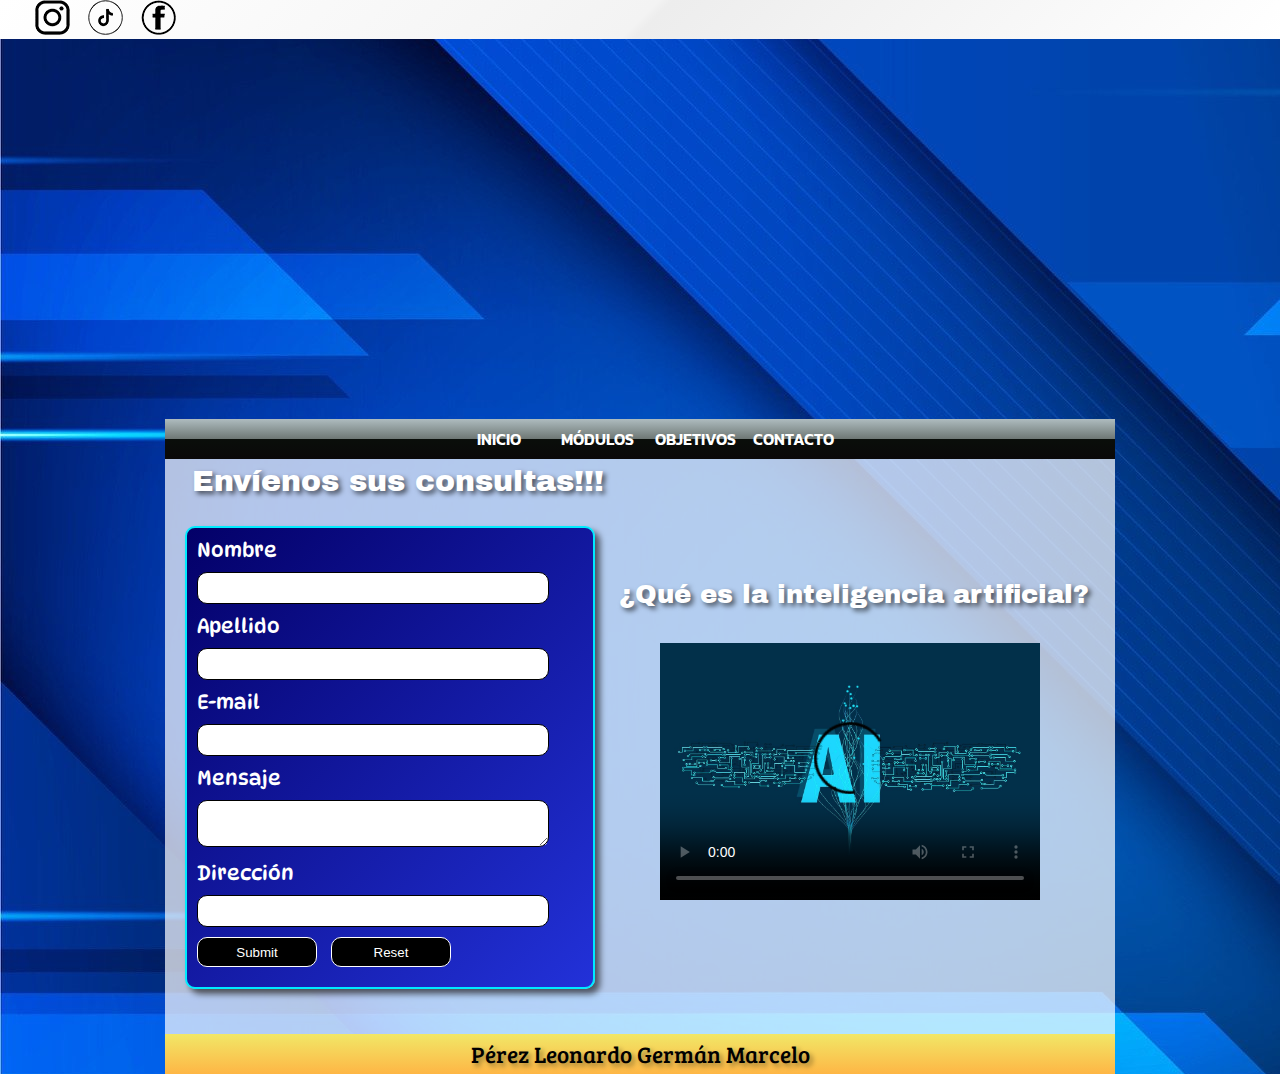
==== Contacto.html @ ea833de0 "Add files via upload" ====
<!doctype html>
<html>
<head>
<meta charset="utf-8">
	
	<meta name="viewport" content="width=device-width, initial-scale=1" />
	
<title>Curso de inteligencia artificial</title>
<link href="estilos.css" rel="stylesheet" type="text/css">
</head>

<body>
	
	<div id="redes-sociales"><!--Abre las redes sociales-->
	<ul>
	<li><a href="https://www.instagram.com/"> <img src="img/Insta.png" width="35" height="35" alt=""/></a></li>
		
		<li><a href="https://www.tiktok.com/login?lang=es&redirect_url=https%3A%2F%2Fwww.tiktok.com%2Fupload%3Flang%3Des/">
		
			<img src="img/Tik.png" width="35" height="35" alt=""/></a></li>
		
	<li><a href="https://www.facebook.com/?locale=es_LA/">
	  <img src="img/Face.png" width="35" height="35" alt=""/></a></li>
		
		
	</ul>
</div> 
	<!--Cierra las redes sociales -->
	
	
	<div id="contenedor4">
	<div   id="encabezado">
		
		<script src="slider/js/jssor.slider.min.js" type="text/javascript"></script>
    <script type="text/javascript">
        jssor_1_slider_init = function () {

            var jssor_1_SlideshowTransitions = [
                {$Duration:500,$Delay:30,$Cols:8,$Rows:4,$Clip:15,$SlideOut:true,$Formation:$JssorSlideshowFormations$.$FormationStraightStairs,$Assembly:2049,$Easing:$Jease$.$OutQuad},
                {$Duration:500,$Delay:80,$Cols:8,$Rows:4,$Clip:15,$SlideOut:true,$Easing:$Jease$.$OutQuad},
                {$Duration:1000,x:-0.2,$Delay:40,$Cols:12,$SlideOut:true,$Formation:$JssorSlideshowFormations$.$FormationStraight,$Assembly:260,$Easing:{$Left:$Jease$.$InOutExpo,$Opacity:$Jease$.$InOutQuad},$Opacity:2,$Outside:true,$Round:{$Top:0.5}},
                {$Duration:2000,y:-1,$Delay:60,$Cols:15,$SlideOut:true,$Formation:$JssorSlideshowFormations$.$FormationStraight,$Easing:$Jease$.$OutJump,$Round:{$Top:1.5}},
                {$Duration:1200,x:0.2,y:-0.1,$Delay:20,$Cols:8,$Rows:4,$Clip:15,$During:{$Left:[0.3,0.7],$Top:[0.3,0.7]},$Formation:$JssorSlideshowFormations$.$FormationStraightStairs,$Assembly:260,$Easing:{$Left:$Jease$.$InWave,$Top:$Jease$.$InWave,$Clip:$Jease$.$OutQuad},$Round:{$Left:1.3,$Top:2.5}}
            ];

            var jssor_1_options = {
                $AutoPlay: 1,
                $SlideshowOptions: {
                    $Class: $JssorSlideshowRunner$,
                    $Transitions: jssor_1_SlideshowTransitions,
                    $TransitionsOrder: 1
                },
                $ArrowNavigatorOptions: {
                    $Class: $JssorArrowNavigator$
                },
                $BulletNavigatorOptions: {
                    $Class: $JssorBulletNavigator$
                }
            };

            var jssor_1_slider = new $JssorSlider$("jssor_1", jssor_1_options);

            /*#region responsive code begin*/

            var MAX_WIDTH = 980;

            function ScaleSlider() {
                var containerElement = jssor_1_slider.$Elmt.parentNode;
                var containerWidth = containerElement.clientWidth;

                if (containerWidth) {

                    var expectedWidth = Math.min(MAX_WIDTH || containerWidth, containerWidth);

                    jssor_1_slider.$ScaleWidth(expectedWidth);
                }
                else {
                    window.setTimeout(ScaleSlider, 30);
                }
            }

            ScaleSlider();

            $Jssor$.$AddEvent(window, "load", ScaleSlider);
            $Jssor$.$AddEvent(window, "resize", ScaleSlider);
            $Jssor$.$AddEvent(window, "orientationchange", ScaleSlider);
            /*#endregion responsive code end*/
        };
    </script>
    <style>
        /* jssor slider loading skin spin css */
        .jssorl-009-spin img {
            animation-name: jssorl-009-spin;
            animation-duration: 1.6s;
            animation-iteration-count: infinite;
            animation-timing-function: linear;
        }

        @keyframes jssorl-009-spin {
            from {
                transform: rotate(0deg);
            }

            to {
                transform: rotate(360deg);
            }
        }


        .jssorb053 .i {
            position: absolute;
            cursor: pointer;
        }

            .jssorb053 .i .b {
                fill: #fff;
                fill-opacity: 0.5;
            }

            .jssorb053 .i:hover .b {
                fill-opacity: .7;
            }

        .jssorb053 .iav .b {
            fill-opacity: 1;
        }

        .jssorb053 .i.idn {
            opacity: .3;
        }

        .jssora093 {
            display: block;
            position: absolute;
            cursor: pointer;
        }

            .jssora093 .c {
                fill: none;
                stroke: #fff;
                stroke-width: 400;
                stroke-miterlimit: 10;
            }

            .jssora093 .a {
                fill: none;
                stroke: #fff;
                stroke-width: 400;
                stroke-miterlimit: 10;
            }

            .jssora093:hover {
                opacity: .8;
            }

            .jssora093.jssora093dn {
                opacity: .6;
            }

            .jssora093.jssora093ds {
                opacity: .3;
                pointer-events: none;
            }
    </style>
    <div id="jssor_1" style="position:relative;margin:0 auto;top:0px;left:0px;width:980px;height:380px;overflow:hidden;visibility:hidden;">
        <!-- Loading Screen -->
        <div data-u="loading" class="jssorl-009-spin" style="position:absolute;top:0px;left:0px;width:100%;height:100%;text-align:center;background-color:rgba(0,0,0,0.7);">
            <img style="margin-top:-19px;position:relative;top:50%;width:38px;height:38px;" src="../svg/loading/static-svg/spin.svg" />
        </div>
        <div data-u="slides" style="cursor:default;position:relative;top:0px;left:0px;width:980px;height:380px;overflow:hidden;">
            <div>
                <img data-u="image" src="img/AI-01.jpg" />
            </div>
            <div>
                <img data-u="image" src="img/AI-02.jpg" />
            </div>
            <div>
                <img data-u="image" src="img/AI-03.jpg" />
            </div>
            <div>
                <img data-u="image" src="img/AI-04.jpg" />
            </div>
            <div>
                <img data-u="image" src="img/AI-05.jpg" />
            </div>
            <div>
                <img data-u="image" src="img/AI-06.png" />
            </div>
			<div>
                <img data-u="image" src="img/AI-07.jpg" />
            </div>
            
        </div>
        <!-- Bullet Navigator -->
        <div data-u="navigator" class="jssorb053" style="position:absolute;bottom:12px;right:12px;" data-autocenter="1" data-scale="0.5" data-scale-bottom="0.75">
            <div data-u="prototype" class="i" style="width:16px;height:16px;">
                <svg viewBox="0 0 16000 16000" style="position:absolute;top:0;left:0;width:100%;height:100%;">
                    <path class="b" d="M11400,13800H4600c-1320,0-2400-1080-2400-2400V4600c0-1320,1080-2400,2400-2400h6800 c1320,0,2400,1080,2400,2400v6800C13800,12720,12720,13800,11400,13800z"></path>
                </svg>
            </div>
        </div>
        <!-- Arrow Navigator -->
        <div data-u="arrowleft" class="jssora093" style="width:50px;height:50px;top:0px;left:30px;" data-autocenter="2" data-scale="0.75" data-scale-left="0.75">
            <svg viewBox="0 0 16000 16000" style="position:absolute;top:0;left:0;width:100%;height:100%;">
                <circle class="c" cx="8000" cy="8000" r="5920"></circle>
                <polyline class="a" points="7777.8,6080 5857.8,8000 7777.8,9920 "></polyline>
                <line class="a" x1="10142.2" y1="8000" x2="5857.8" y2="8000"></line>
            </svg>
        </div>
        <div data-u="arrowright" class="jssora093" style="width:50px;height:50px;top:0px;right:30px;" data-autocenter="2" data-scale="0.75" data-scale-right="0.75">
            <svg viewBox="0 0 16000 16000" style="position:absolute;top:0;left:0;width:100%;height:100%;">
                <circle class="c" cx="8000" cy="8000" r="5920"></circle>
                <polyline class="a" points="8222.2,6080 10142.2,8000 8222.2,9920 "></polyline>
                <line class="a" x1="5857.8" y1="8000" x2="10142.2" y2="8000"></line>
            </svg>
        </div>
    </div>
    <script type="text/javascript">jssor_1_slider_init();</script>
		
		
			
	
	
	</div>
	
	<div id="botonera">
	<ul> 
		<li><a href="index.html">Inicio</a></li>
		<li><a href="Módulos.html">Módulos</a></li>
		<li><a href="Objetivos.html">Objetivos</a></li>
		<li><a href="Contacto.html">Contacto</a></li>
		<!--Son 4 viñetas-->
		</ul>
	</div><!--cierra botonera-->
	
	<div id="centro4">
		<div id="Caja8">
	<h1>Envíenos sus consultas!!!</h1>
		
		
		
		</div>
		
		
		<div id="Caja9">
		
		<h1>¿Qué es la inteligencia artificial?</h1>
		
	
		</div>
		
		
		
		
		
		<article>
		  <form action="qwe.php" method="post">
			<label>Nombre</label><!--Esta es una etiqueta-->
			<input name="nombre" type="text">
			<br> 
			<label>Apellido</label>
			<input name="apellido" type="text" >
			<br>
			<label>E-mail</label>
			<input name="email" type="email" ><!--Escribimos email en "type"-->
			<br>
			<label>Mensaje</label>
			<textarea name="mensaje" cols="8" rows="3" ></textarea>  
			<br>
			<label>Dirección</label>
			  <input name="direccion" type="text">
			 <br>
			  <input name="enviar" type="submit" id="enviar"><!--Aca dejamos el "id="enviar"-->
			  <input name="restablecer" type="reset" id="restablecer"><!--Aca dejamos el "id="restablecer"-->
			 
			</form>
		  

	    </article><!--Contiene el formulario.-->
		
		
		<article><!--Contiene video.-->
			
          <video width="380" height="260" id="video" poster="img/AI.jpg" controls="controls" >
              <source src="video/AI.mp4" type="video/mp4">
          </video>
         
			
        </article>
		
		
		
	</div>
	
	
	
	<div id="pie">Pérez Leonardo Germán Marcelo</div><!--cierra pie-->
	
	</div>
	
	
	
</body>
</html>
---- estilos.css ----
@charset "utf-8";
/* CSS Document */

@import url('https://fonts.googleapis.com/css2?family=ABeeZee:ital@0;1&family=Archivo+Black&family=Bree+Serif&family=DynaPuff:wght@400..700&family=Kanit:ital,wght@0,100;0,200;0,300;0,400;0,500;0,600;0,700;0,800;0,900;1,100;1,200;1,300;1,400;1,500;1,600;1,700;1,800;1,900&family=SUSE:wght@100..800&display=swap');


/*font-family: "Kanit", sans-serif;*/

/*font-family: "Archivo Black", sans-serif;*/

/*font-family: "Bree Serif", serif;*/

/*font-family: "ABeeZee", sans-serif;*/

/*font-family: "SUSE", sans-serif;*/

/*font-family: "DynaPuff", system-ui;*/

*{
    margin: 0px;
    padding: 0px;
    border: 0px;
}

body{ 
    background-image: url(img/Fondo.jpg);	
}

#redes-sociales{
    background: linear-gradient(135deg,  rgba(255,255,255,1) 0%,rgba(243,243,243,1) 50%,rgba(237,237,237,1) 51%,rgba(255,255,255,1) 100%); 
    width: 100%;
    height: 39px;
}

#redes-sociales ul {
    width: 900px;
    margin-left: 35px;
}

#redes-sociales ul li{
    list-style-type: none;
    float: left;
    margin-right: 9px;
    padding-right: 9px;
}
	
#contenedor{
	height: 575px;
	width: 985px;	
	margin: auto;/*centra el contenedor*/
}

#botonera{
    height: 40px;
    background: linear-gradient(to bottom,  rgba(174,188,191,1) 0%,rgba(110,119,116,1) 50%,rgba(10,14,10,1) 51%,rgba(10,8,9,1) 100%); 
	}

#botonera ul{
   width: 900px;
   margin-left: 285px;
	}

#botonera ul li{
    width: 98px;
    float: left;
    line-height: 40px;
    list-style-type: none;
    text-align: center;
	}

#botonera ul li a{
    font-size: 16px;
    font-weight: 600;
    color: rgba(255,255,255,1.00);
    text-decoration: none;
    text-transform: uppercase;       	
	font-family: "Kanit", sans-serif;	
	}

#botonera ul li a:hover{
    text-shadow: 1px 3px 3px rgba(0, 0, 0, 1);
    text-align: justify;
	}

#botonera ul li:hover{
    background-color: rgba(187,187,187,0.8);	
	}

#centro{
    height: 575px;
    background-color: rgba(255,255,255,0.7);
	}

#pie{
    height: 40px;
    font-weight: 500;
    font-size: 23px;
    text-align: center;
    line-height: 40px;
    background: linear-gradient(to bottom,  rgba(241,231,103,1) 0%,rgba(254,182,69,1) 100%); 
    text-shadow: 3px 3px 5px rgba(0, 0, 0, 0.4);
	font-family: "Bree Serif", serif;
	}

#accordion{
	width: 985px;
	height: 395px;
}

#accordion h3{
    font-size: 18px;
    font-weight: 640;
	font-family: "SUSE", sans-serif;	
}

#accordion p{
	font-family: "ABeeZee", sans-serif;
	font-size: 18px;
}

#contenedor2{
	width: 985px;	
	height: 560px;	
	margin: auto;/*centra el contenedor*/
}

#centro2{
	height: 560px;
    background-color: rgba(255,255,255,0.7);	
}
 
#Caja1{
    width: 900px;
    height: 95px;
    float: left;
    margin-top: 10px;
    margin-left: 45px;
    margin-bottom: 5px; 
}

#Caja1 h1{
    font-size: 33px;
    font-weight: 600;
    margin-bottom: 10px;
    text-align: center;
    text-shadow: 3px 3px 5px rgba(0, 0, 0, 0.6);
    color: rgba(255,255,255,1.00);	
    font-family: "Archivo Black", sans-serif;
	}

#Caja1 p{
    font-size: 17px;
    line-height: 18px;
    margin-bottom: 5px;
    margin-top: 5px;
    text-align: justify;
    font-family: "ABeeZee", sans-serif;	
	}

#Caja2{
    width: 900px;
    height: 315px;
    margin-left: 45px;    
    margin-bottom: 5px; 
}

#Caja2 h1{
    font-size: 33px;
    font-weight: 600;
    margin-bottom: 10px;
    text-align: center;    
  	text-shadow: 3px 3px 5px rgba(0, 0, 0, 0.6);
	color: rgba(255,255,255,1.00);	
    font-family: "Archivo Black", sans-serif;
	}

#Caja2 p{
    font-size: 17px;
    line-height: 18px;
    margin-bottom: 5px;
    margin-top: 5px;
	font-family: "ABeeZee", sans-serif;
     text-align: justify;
	}

#Caja3{
    float: left;
    margin-top: 30px;
    height: 60px;
    width: 100%;
    background: linear-gradient(to bottom,  rgba(248,80,50,1) 0%,rgba(241,111,92,1) 50%,rgba(246,41,12,1) 51%,rgba(240,47,23,1) 71%,rgba(231,56,39,1) 100%); 
}

#Caja3 h1{
    color: rgba(255,255,255,1.00);
    text-align: center;
    font-size: 24px;
	font-family: "Archivo Black", sans-serif;
}

#Caja3 p{
    color: rgba(255,255,255,1.00);
    text-align: center;	
	font-family: "ABeeZee", sans-serif;
	font-size: 16px;
}

#Caja4{
	width: 900px;
    height: 155px;
    margin-left: 45px;    
    margin-bottom: 5px;
}

#Caja4 h1{
    font-size: 33px;
    font-weight: 600;
    margin-bottom: 10px;
    text-shadow: 3px 3px 5px rgba(0, 0, 0, 0.6);
    color: rgba(255,255,255,1.00);
    font-family: "Archivo Black", sans-serif;
    text-align: center;
}

#Caja4 p{
    font-size: 17px;
    line-height: 20px;
    margin-bottom: 5px;
    margin-top: 5px;
    font-family: "ABeeZee", sans-serif;
    text-align: center;
}

#Caja5 {
	width: 900px;
    height: 21px;
    margin-left: 45px;    
    margin-bottom: 65px; 
}

#Caja5 h1{
    font-size: 33px;
    font-weight: 600;
    margin-bottom: 10px;
    text-align: center;
    text-shadow: 3px 3px 5px rgba(0, 0, 0, 0.6);
    color: rgba(255,255,255,1.00);	
	font-family: "Archivo Black", sans-serif;
}   

#Caja5 p{
	font-size: 17px;
    line-height: 20px;
    margin-bottom: 5px;
    margin-top: 5px;
	text-align: center; 
	font-family: "ABeeZee", sans-serif;	
}

#Caja6{
	width: 550px;
    height: 25px;
    margin-left: 200px;  
    margin-bottom: 30px; 
}

#Caja6 h1{
	font-size: 33px;
    font-weight: 600;
    text-align: center;
    text-shadow: 3px 3px 5px rgba(0, 0, 0, 0.6);
    color: rgba(255,255,255,1.00);	    
	font-family: "Archivo Black", sans-serif;
}

#Caja7{
    width: 550px;
    height: 15px;
    margin-left: 200px;   
    margin-bottom: 30px;
}

#Caja7 h1{
	font-size: 33px;
    font-weight: 600;
    text-align: center;
    text-shadow: 3px 3px 5px rgba(0, 0, 0, 0.6);
    color: rgba(255,255,255,1.00);	
    font-family: "Archivo Black", sans-serif;	
}

#Caja8{
	width: 550px;
    height: 10px;
    float: left;
    margin-top: 5px;
    margin-left: 27px;
	margin-bottom: 36px; 
}

#Caja8 h1{
    font-weight: 400;
    margin-bottom: 10px;
	font-size: 30px;
  	text-shadow: 3px 3px 5px rgba(0, 0, 0, 0.6);
	color: rgba(255,255,255,1.00);	
	font-family: "Archivo Black", sans-serif;
}

#Caja9{
	width: 315px;
    height: 220px;
    float: right;
    margin-top: 75px;
    margin-right: 51px;
	margin-bottom: 20px;
}

#Caja9 h1{
    font-size: 26px;
    font-weight: 400;
    margin-bottom: 10px;
    margin-right: -300px;
	margin-left: -130px;
	margin-top: 45px;
  	text-shadow: 3px 3px 5px rgba(0, 0, 0, 0.6);
	color: rgba(255,255,255,1.00);	
	font-family: "Archivo Black", sans-serif;
}

article h3{
    font-size: 22px;
    font-weight: 400;
    margin-bottom: 40px;
    margin-left: 27px;
}

#datepicker{
	width: 315px;
    height: 230px;
    float: right;
    margin-top: 5px;
    margin-right: 27px;
	margin-bottom: 15px;
}	
	
#tabs{
    height: 350px;
    margin-top: 40px;
}
#tabs img{
	margin-top: 40px;
    margin-left: 20px;	
	border-radius: 35px;
    box-shadow: 5px 5px 6px 0px rgba(8, 8, 8, 0.7);
	}

#tabs li a{
	font-family: "SUSE", sans-serif;
	font-size: 18px;
    font-weight: 640;
	}
	
.textos3 {
	width:460px;
    float: right;
    margin-top: 90px;
    margin-right: 50px;

}


.textos3 p{
    font-size: 18px;
    font-weight: 200;
    text-align: justify;
    color: rgba(0,0,0,1.00);
    line-height: 22px;	
	font-family: "ABeeZee", sans-serif;
	
}


#contenedor3{
	width: 985px;	
	height: 500px;	
	margin: auto;/*centra el contenedor*/
}


#centro3{
	height: 500px;
    background-color: rgba(255,255,255,0.7);
}
	
#contenedor4{
	width: 950px;	
	height: 575px;	
	margin: auto;/*centra el contenedor*/
	}
	
	
#centro4{
		height: 575px;
    background-color: rgba(255,255,255,0.7);
		
}

section{
    height: 500px;
    background-color: rgba(255,255,255,1.00);	
}
  
article{
    height: -20px;
    width: 410px;
	float: left;
	margin-top: 15px;
	margin-left: 20px;
	margin-right: 10px;
}

article form{
    border: 2px solid rgba(0,235,255,1.00);
    background: linear-gradient(135deg,  rgba(3,0,104,1) 0%,rgba(34,49,216,1) 99%); 
	border-radius: 10px;
	 box-shadow: 5px 5px 6px 0px rgba(8, 8, 8, 0.6);
	
	
}

form label{
    display: block;
    font-size: 20px;
    color: rgba(255,255,255,1.00);
    margin-left: 10px;
    margin-top: 10px;
    margin-bottom: 10px;
	font-family: "DynaPuff", system-ui;
}

form input{
    height: 30px;
    width: 350px;	
	border: solid black 1px;
	border-radius: 10px;
	margin-left: 10px;
	
}

form textarea{
    width: 350px;
	border: solid black 1px;
	border-radius: 10px;
	margin-left: 10px;
}

#enviar, #restablecer{
    width: 120px;
    height: 30px;
    border-radius: 10px;
    background-color: rgba(0,0,0,1.00);
    border: 1px solid rgba(255,255,255,1.00);
    color: rgba(255,255,255,1.00);
    margin-top: 10px;
    margin-left: 10px;
    margin-bottom: 20px;
	
}


#enviar:hover{
    background-color: rgba(255,30,30,0.85);
	}

#restablecer:hover{
    background-color: rgba(255,30,30,0.85);
	}


#video{
	margin-left: 35px;
    margin-top: -150px;
}
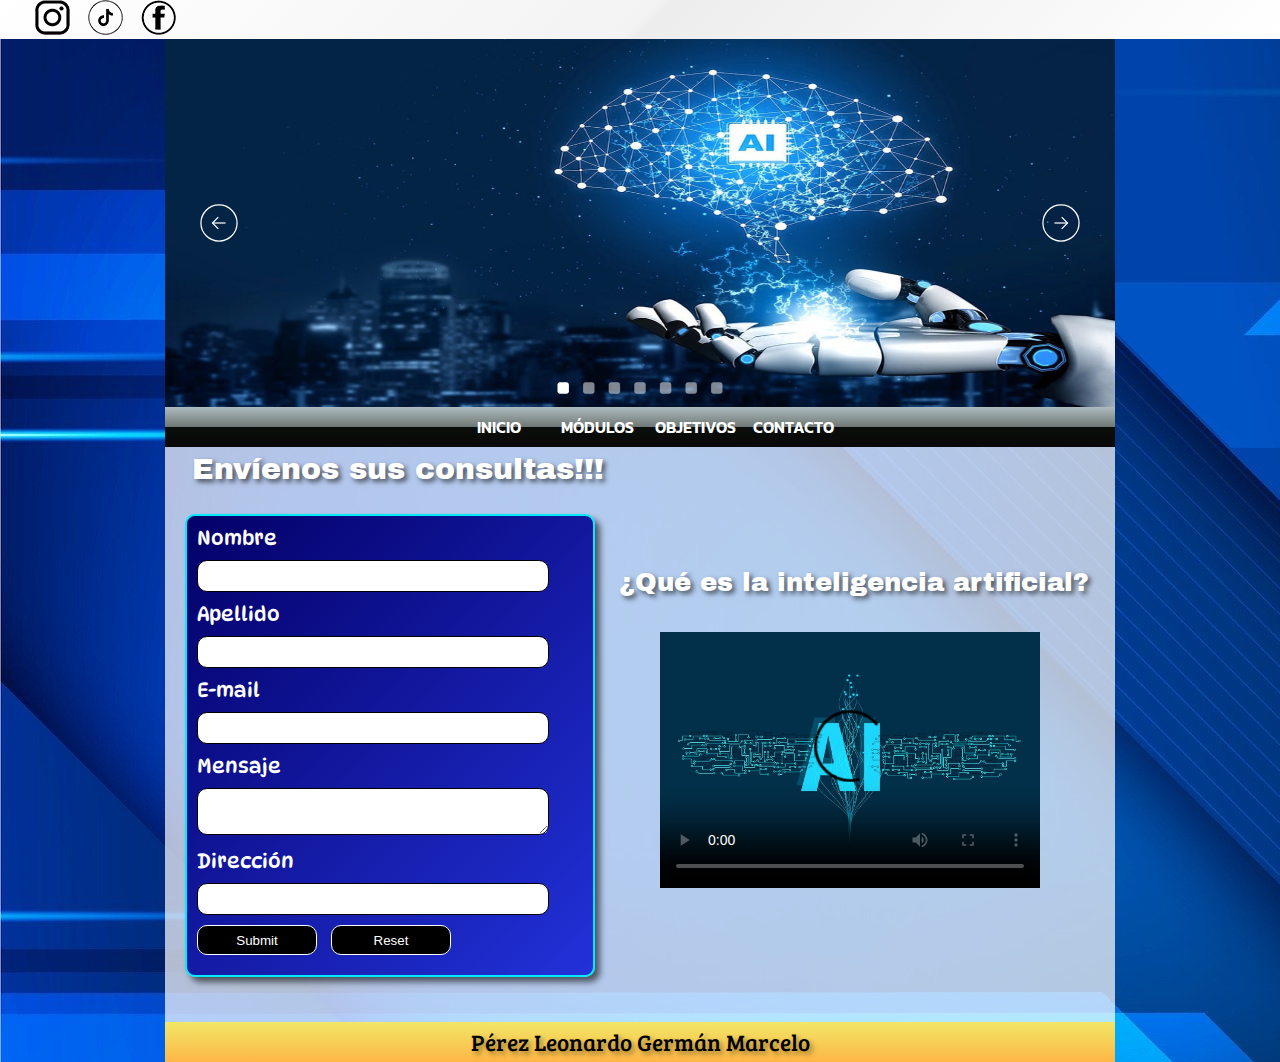
==== commit fb5261cc: "Add files via upload" ====
--- a/Contacto.html
+++ b/Contacto.html
@@ -11,7 +11,7 @@
 
 <body>
 	
-	<div id="redes-sociales"><!--Abre las redes sociales-->
+	<div id="redes-sociales">
 	<ul>
 	<li><a href="https://www.instagram.com/"> <img src="img/Insta.png" width="35" height="35" alt=""/></a></li>
 		
@@ -25,7 +25,7 @@
 		
 	</ul>
 </div> 
-	<!--Cierra las redes sociales -->
+	
 	
 	
 	<div id="contenedor4">
@@ -229,9 +229,9 @@
 		<li><a href="Módulos.html">Módulos</a></li>
 		<li><a href="Objetivos.html">Objetivos</a></li>
 		<li><a href="Contacto.html">Contacto</a></li>
-		<!--Son 4 viñetas-->
+		
 		</ul>
-	</div><!--cierra botonera-->
+	</div>
 	
 	<div id="centro4">
 		<div id="Caja8">
@@ -255,14 +255,14 @@
 		
 		<article>
 		  <form action="qwe.php" method="post">
-			<label>Nombre</label><!--Esta es una etiqueta-->
+			<label>Nombre</label>
 			<input name="nombre" type="text">
 			<br> 
 			<label>Apellido</label>
 			<input name="apellido" type="text" >
 			<br>
 			<label>E-mail</label>
-			<input name="email" type="email" ><!--Escribimos email en "type"-->
+			<input name="email" type="email" >
 			<br>
 			<label>Mensaje</label>
 			<textarea name="mensaje" cols="8" rows="3" ></textarea>  
@@ -270,16 +270,16 @@
 			<label>Dirección</label>
 			  <input name="direccion" type="text">
 			 <br>
-			  <input name="enviar" type="submit" id="enviar"><!--Aca dejamos el "id="enviar"-->
-			  <input name="restablecer" type="reset" id="restablecer"><!--Aca dejamos el "id="restablecer"-->
+			  <input name="enviar" type="submit" id="enviar">
+			  <input name="restablecer" type="reset" id="restablecer">
 			 
 			</form>
 		  
 
-	    </article><!--Contiene el formulario.-->
-		
-		
-		<article><!--Contiene video.-->
+	    </article>
+		
+		
+		<article>
 			
           <video width="380" height="260" id="video" poster="img/AI.jpg" controls="controls" >
               <source src="video/AI.mp4" type="video/mp4">
@@ -294,7 +294,7 @@
 	
 	
 	
-	<div id="pie">Pérez Leonardo Germán Marcelo</div><!--cierra pie-->
+	<div id="pie">Pérez Leonardo Germán Marcelo</div>
 	
 	</div>
 	
--- a/estilos.css
+++ b/estilos.css
@@ -47,7 +47,7 @@
 #contenedor{
 	height: 575px;
 	width: 985px;	
-	margin: auto;/*centra el contenedor*/
+	margin: auto;
 }
 
 #botonera{
@@ -121,7 +121,7 @@
 #contenedor2{
 	width: 985px;	
 	height: 560px;	
-	margin: auto;/*centra el contenedor*/
+	margin: auto;
 }
 
 #centro2{
@@ -384,7 +384,7 @@
 #contenedor3{
 	width: 985px;	
 	height: 500px;	
-	margin: auto;/*centra el contenedor*/
+	margin: auto;
 }
 
 
@@ -396,7 +396,7 @@
 #contenedor4{
 	width: 950px;	
 	height: 575px;	
-	margin: auto;/*centra el contenedor*/
+	margin: auto;
 	}
 	
 	
